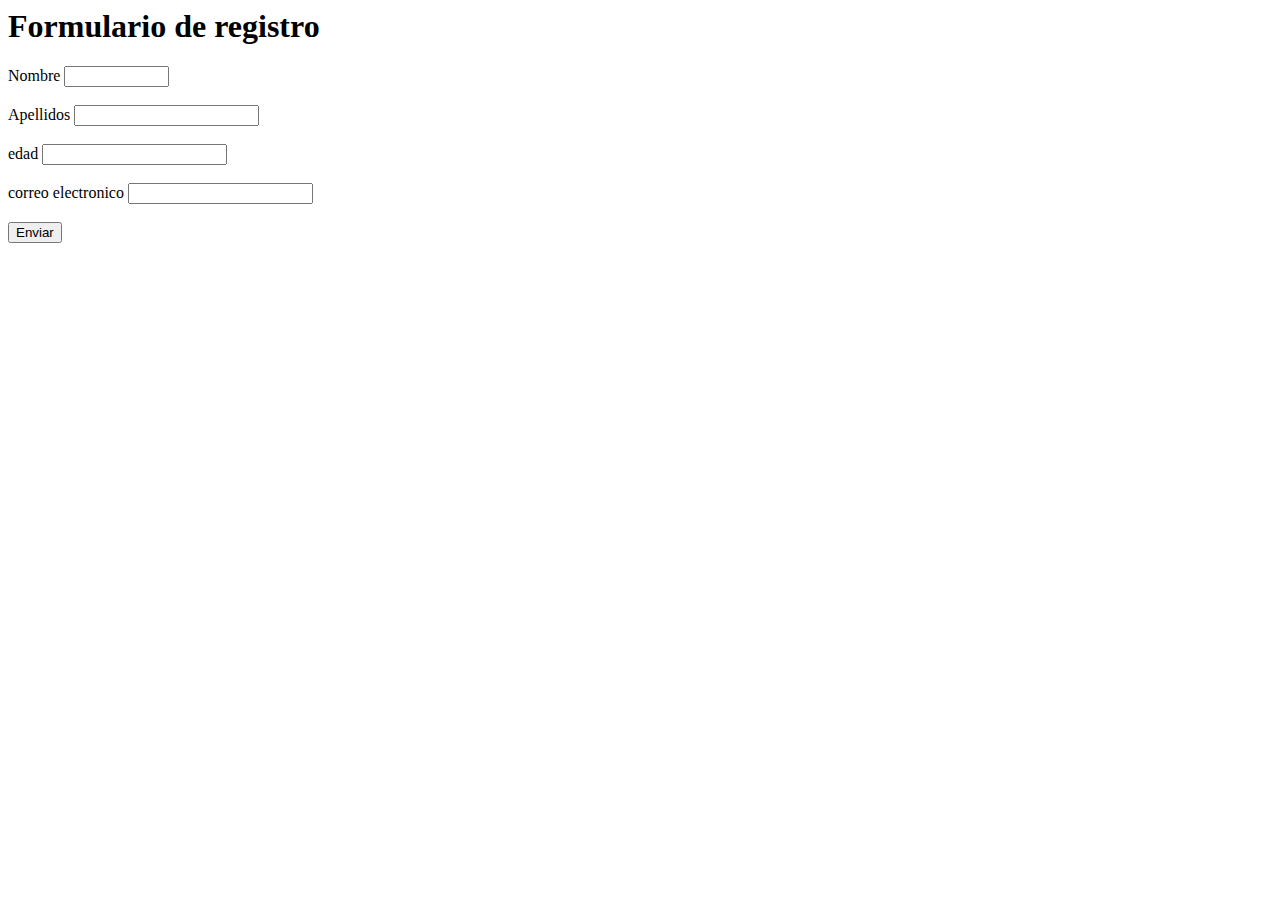
==== src/main/webapp/formulario.html @ ab5fe6cb "Añade formulario de clientes" ====
<html>
    <head>
        <title>Formulario de registro - Mi web</title>
        <link rel="shortcut icon" href="../Imagenes/favicon.jpg" />
    </head>
    <body>
        <h1>Formulario de registro</h1>

        <form method="post" action="proceso.jsp">

            <label for="nombre">Nombre </label>
            <input type="text" name="nombre" id="nombre" size="10" />
            <br />
            <br />

            <label for="apellidos">Apellidos </label>
            <input type="text" name="apellidos" id="apellidos" size="20"/>
            <br />
            <br />

            <label for="edad">edad </label>
            <input type="number" name="edad" id="edad" size="20"/>
            <br />
            <br />

            <label for="email">correo electronico </label>
            <input type="email" name="email" id="email" size="20"/>
            <br />
            <br />

            <input type="submit" name="enviar" id="enviar" value="Enviar" />






        </form>
    </body>

</html>
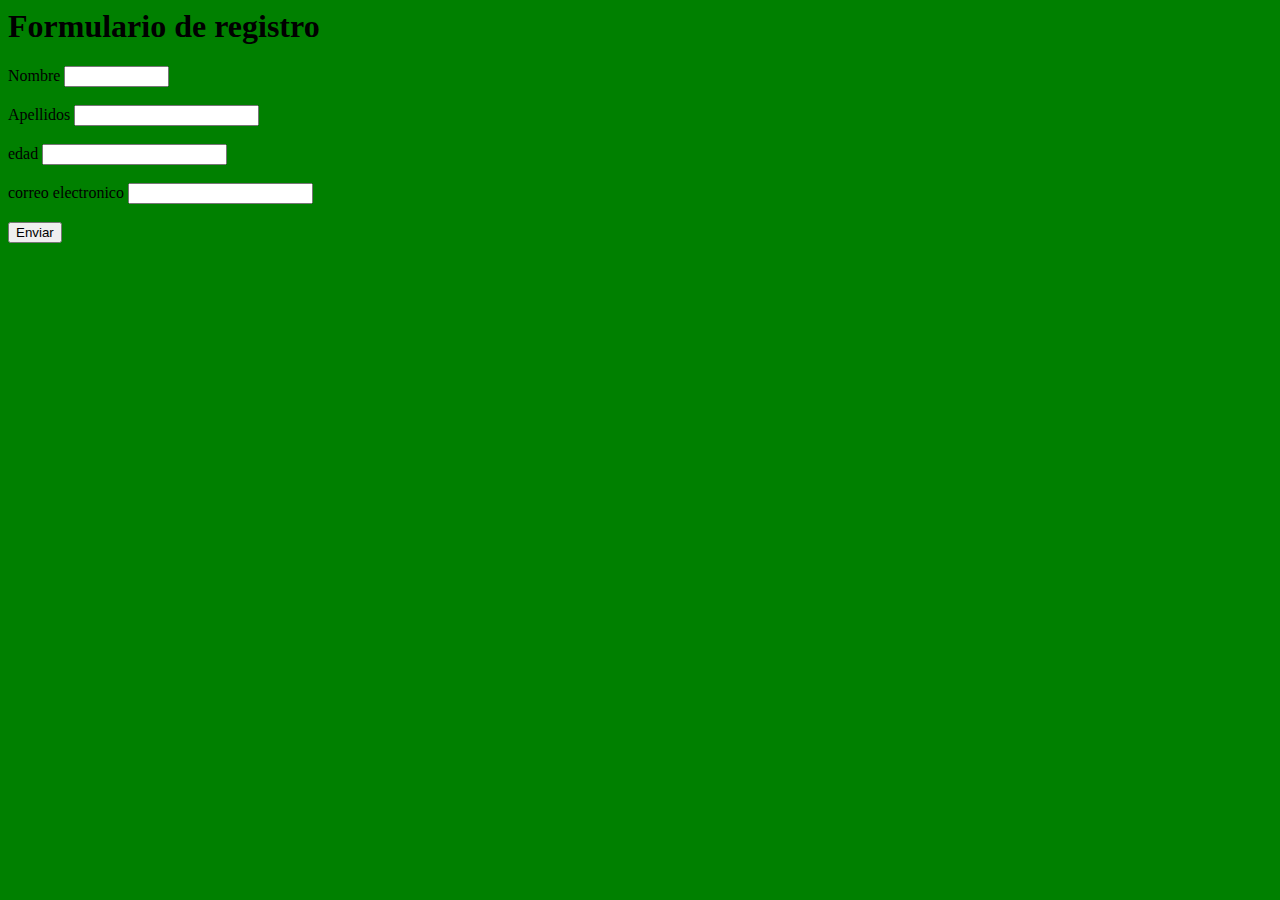
==== commit 9cd50ee0: "Añade estilos al formulario de clientes" ====
--- a/src/main/webapp/formulario.html
+++ b/src/main/webapp/formulario.html
@@ -1,7 +1,8 @@
 <html>
     <head>
         <title>Formulario de registro - Mi web</title>
-        <link rel="shortcut icon" href="../Imagenes/favicon.jpg" />
+        <meta charset="utf-8">
+        <link rel="stylesheet" href="css/style.css">   
     </head>
     <body>
         <h1>Formulario de registro</h1>
--- a/src/main/webapp/css/style.css
+++ b/src/main/webapp/css/style.css
@@ -0,0 +1,12 @@
+/*
+To change this license header, choose License Headers in Project Properties.
+To change this template file, choose Tools | Templates
+and open the template in the editor.
+*/
+/* 
+    Created on : 17 ene. 2020, 19:17:20
+    Author     : so
+*/
+body{
+	background-color: green;
+}
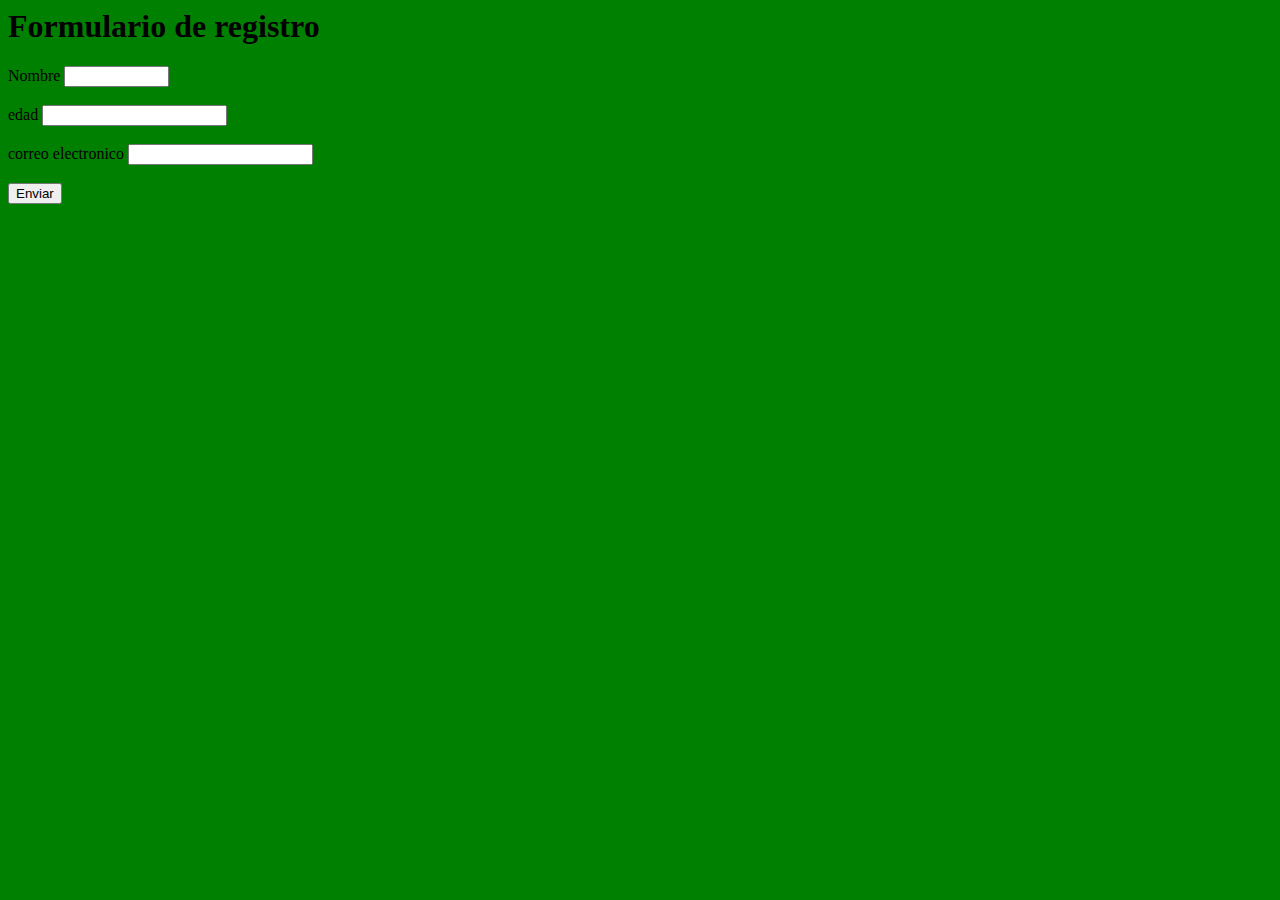
==== commit 0c4b2f2c: "Quitar el input apellido" ====
--- a/src/main/webapp/formulario.html
+++ b/src/main/webapp/formulario.html
@@ -14,11 +14,6 @@
             <br />
             <br />
 
-            <label for="apellidos">Apellidos </label>
-            <input type="text" name="apellidos" id="apellidos" size="20"/>
-            <br />
-            <br />
-
             <label for="edad">edad </label>
             <input type="number" name="edad" id="edad" size="20"/>
             <br />
@@ -31,11 +26,6 @@
 
             <input type="submit" name="enviar" id="enviar" value="Enviar" />
 
-
-
-
-
-
         </form>
     </body>
 
